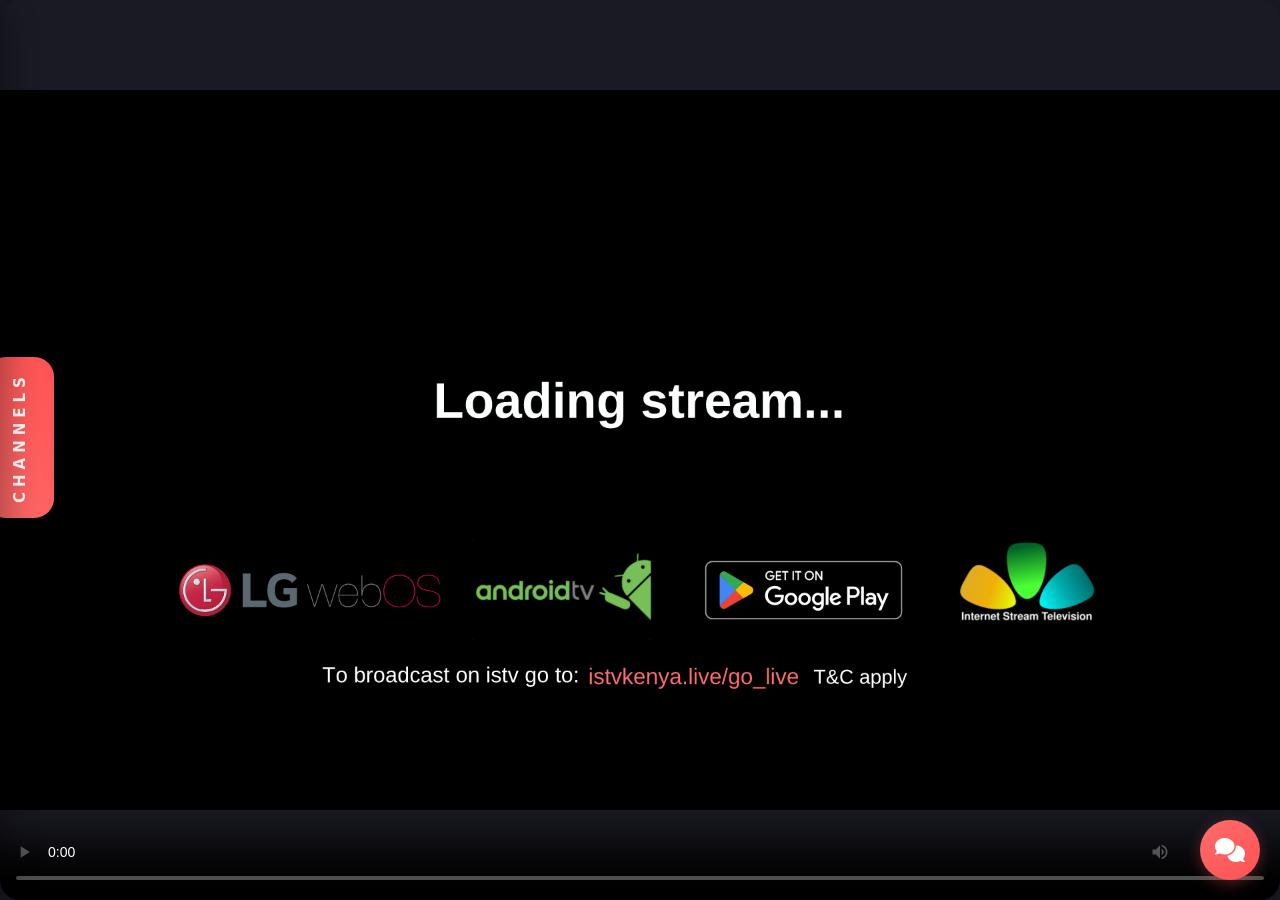
==== web/index.html @ 6d09beb4 "Update categories in index.html Removed several categories from the list and added 'Lifestyle'." ====
<!DOCTYPE html>
<html lang="en">
<head>
  <script src="https://cdn.jsdelivr.net/npm/hls.js@latest"></script>
  <meta charset="UTF-8" />
  <meta name="referrer" content="no-referrer">
  <meta name="robots" content="noindex">
  <link rel="canonical" href="https://kenyantv.live/index.html" />
  <link href="https://vjs.zencdn.net/8.0.4/video-js.css" rel="stylesheet">
  <meta name="description" content="Your all-in-one live TV stream. Enjoy the best selection of Kenyan channels, international networks, movies, music, and news. There is truly something for everyone.">
  <meta name="viewport" content="width=device-width, initial-scale=1.0" />
  <title>Kenyan TV Live Streaming</title>
  <link rel="stylesheet" href="https://cdnjs.cloudflare.com/ajax/libs/font-awesome/6.0.0/css/all.min.css" />
  <style>
    :root {
      --primary-bg: #1a1a24;
      --accent: #ff6b6b;
      --glass: rgba(255, 255, 255, 0.08);
      --gradient: linear-gradient(145deg, #ff6b6b 0%, #ff5252 100%);
    }
    * {
      box-sizing: border-box;
      margin: 0;
      padding: 0;
    }
    body {
      background: var(--primary-bg);
      color: white;
      font-family: 'Segoe UI', system-ui;
      height: 100vh;
      overflow: hidden;
    }
    .video-container {
      position: fixed;
      top: 0;
      left: 0;
      width: 100vw;
      height: 100vh;
      z-index: 1;
      border-radius: 20px;
      overflow: hidden;
      box-shadow: 0 10px 30px rgba(0, 0, 0, 0.3);
    }
    #player {
      width: 100%;
      height: 100%;
      border: none;
    }
    .channel-sidebar {
      position: fixed;
      left: -350px;
      top: 0;
      height: 100vh;
      width: 350px;
      background: rgba(31, 31, 42, 0.7);
      backdrop-filter: blur(20px);
      transition: left 0.3s cubic-bezier(0.4, 0, 0.2, 1);
      z-index: 3;
      padding: 0;
      overflow: hidden;
      border-radius: 0 30px 30px 0;
      box-shadow: 10px 0 30px rgba(0, 0, 0, 0.3);
      display: flex;
    }
    .sidebar-trigger {
      position: fixed;
      left: 1.6%;
      top: 50%;
      transform: translateY(50%) rotate(-90deg);
      transform-origin: left center;
      font-size: 15px;
      font-weight: bold;
      color: #ffffff;
      letter-spacing: 5px;
      text-transform: uppercase;
      white-space: nowrap;
      background: var(--gradient);
      border-radius: 0 15px 15px 0;
      padding: 25px 15px;
      border-radius: 20px;
      z-index: 2;
      transition: all 0.3s ease;
      border: none;
      cursor: pointer;
    }
    .sidebar-trigger:hover + .channel-sidebar,
    .channel-sidebar:hover {
      left: 0;
    }
    /* Left panel: categories + contact us stacked */
    .sidebar-left-panel {
      width: 120px;
      background: rgba(20, 20, 30, 0.9);
      display: flex;
      flex-direction: column;
      height: 100%;
      overflow-y: auto;
      border-right: 1px solid rgba(255, 255, 255, 0.1);
    }
    .categories-side {
      flex-shrink: 0;
      padding: 15px 0;
      border-bottom: 1px solid rgba(255, 255, 255, 0.1);
    }
    .categories-side h3 {
      padding: 0 15px 10px 15px;
      font-size: 14px;
      color: rgba(255, 255, 255, 0.7);
      border-bottom: 1px solid rgba(255, 255, 255, 0.1);
      margin-bottom: 10px;
    }
    /* Contact Us Section - directly below categories */
    .contact-us-section {
      flex-shrink: 0;
      padding: 15px 0 20px 0;
      background: rgba(20, 20, 30, 0.9);
    }
    .contact-us-section h3 {
      padding: 0 15px 10px 15px;
      font-size: 14px;
      color: rgba(255, 255, 255, 0.7);
      border-bottom: 1px solid rgba(255, 255, 255, 0.1);
      margin-bottom: 10px;
    }
    .contact-links {
      display: flex;
      flex-direction: column;
      gap: 10px;
      padding: 0 10px;
    }
    .contact-link {
      display: flex;
      flex-direction: column;
      align-items: center;
      justify-content: center;
      padding: 10px 8px;
      border-radius: 12px;
      background: rgba(255, 255, 255, 0.08);
      border: 1px solid rgba(255, 255, 255, 0.1);
      color: rgba(255, 255, 255, 0.9);
      text-decoration: none;
      font-size: 11px;
      transition: all 0.2s ease;
      cursor: pointer;
      text-align: center;
    }
    .contact-link i {
      font-size: 18px;
      margin-bottom: 6px;
      transition: transform 0.2s;
    }
    .contact-link .fab.fa-tiktok { color: #25F4EE; }
    .contact-link .fab.fa-facebook { color: #1877F2; }
    .contact-link .fas.fa-envelope { color: #ff6b6b; }
    .contact-link:hover {
      background: rgba(255, 107, 107, 0.2);
      color: white;
      border-color: var(--accent);
      transform: translateY(-2px);
    }
    .contact-link:hover i {
      transform: scale(1.1);
    }
    .category-item {
      padding: 12px 15px;
      cursor: pointer;
      transition: all 0.2s ease;
      font-size: 13px;
      color: rgba(255, 255, 255, 0.8);
      border-left: 3px solid transparent;
    }
    .category-item:hover {
      background: rgba(255, 255, 255, 0.1);
      color: white;
    }
    .category-item.active {
      background: rgba(255, 107, 107, 0.2);
      border-left: 3px solid var(--accent);
      color: white;
    }
    .category-item .category-name {
      display: block;
      white-space: nowrap;
      overflow: hidden;
      text-overflow: ellipsis;
    }
    .channels-side {
      flex: 1;
      padding: 15px;
      overflow-y: auto;
    }
    .channels-side h3 {
      font-size: 14px;
      color: rgba(255, 255, 255, 0.7);
      margin-bottom: 15px;
      padding-bottom: 10px;
      border-bottom: 1px solid rgba(255, 255, 255, 0.1);
    }
    .channel-card {
      display: flex;
      align-items: center;
      gap: 12px;
      padding: 12px;
      margin-bottom: 10px;
      border-radius: 12px;
      cursor: pointer;
      transition: all 0.3s cubic-bezier(0.4, 0, 0.2, 1);
      background: rgba(255, 255, 255, 0.1);
      backdrop-filter: blur(2px);
      border: 1px solid rgba(255, 255, 255, 0.05);
    }
    .channel-card:hover {
      transform: translateX(5px);
      background: rgba(255, 255, 255, 0.15);
    }
    .channel-card.active {
      border-left: 3px solid var(--accent);
      background: rgba(255, 107, 107, 0.15);
    }
    .channel-logo {
      width: 36px;
      height: 36px;
      border-radius: 8px;
      object-fit: cover;
      box-shadow: 0 2px 8px rgba(0, 0, 0, 0.2);
    }
    .channel-info {
      flex: 1;
      min-width: 0;
    }
    .channel-info h3 {
      font-size: 14px;
      margin-bottom: 2px;
      white-space: nowrap;
      overflow: hidden;
      text-overflow: ellipsis;
      border-bottom: none;
      padding: 0;
      color: white;
    }
    .channel-info p {
      font-size: 11px;
      color: rgba(255, 255, 255, 0.6);
      white-space: nowrap;
      overflow: hidden;
      text-overflow: ellipsis;
    }
    .channel-header {
      display: flex;
      align-items: center;
      justify-content: space-between;
      gap: 5px;
    }
    #donationBanner {
      position: fixed;
      bottom: -150px;
      left: 50%;
      transform: translateX(-50%);
      z-index: 1000;
      transition: all 0.5s ease-in-out;
      max-width: 600px;
      width: 90%;
      cursor: pointer;
      visibility: hidden;
      padding: 0;
    }
    #donationBanner.active {
      bottom: 20px;
      visibility: visible;
    }
    #donationBanner img {
      width: 100%;
      height: auto;
      border-radius: 10px;
      box-shadow: 0 5px 15px rgba(0, 0, 0, 0.3);
      display: block;
    }
    @media (max-width: 767px) {
      #donationBanner { width: 85%; max-width: 400px; }
      #donationBanner img { max-height: 120px; }
      #closeBannerBtn { top: 5px; right: 5px; width: 20px; height: 20px; font-size: 12px; }
    }
    @media (min-width: 768px) and (max-width: 1023px) {
      #Banner { width: 75%; max-width: 500px; }
      #Banner img { max-height: 150px; }
    }
    @media (min-width: 1024px) {
      #Banner { width: 40%; max-width: 800px; }
      #Banner img { max-height: 180px; }
      #closeBannerBtn { top: 15px; right: 15px; width: 30px; height: 30px; font-size: 16px; }
    }
    #closeBannerBtn {
      position: absolute;
      top: 10px;
      right: 10px;
      background: rgba(0, 0, 0, 0.7);
      color: white;
      border: none;
      border-radius: 50%;
      width: 25px;
      height: 25px;
      cursor: pointer;
      display: flex;
      align-items: center;
      justify-content: center;
      font-size: 14px;
      z-index: 1001;
    }
    .info-icon {
      margin-left: auto;
      color: yellow;
      text-decoration: none;
    }
    .info-icon i { font-size: 1.2rem; }
    .info-icon:hover { color: #ff9900; }
    #chatButton {
      position: fixed;
      bottom: 20px;
      right: 20px;
      width: 60px;
      height: 60px;
      background: var(--gradient);
      border-radius: 50%;
      border: none;
      color: white;
      font-size: 24px;
      cursor: pointer;
      z-index: 1000;
      box-shadow: 0 4px 15px rgba(255, 107, 107, 0.3);
      display: flex;
      justify-content: center;
      align-items: center;
      transition: all 0.3s ease;
    }
    #chatButton:hover { transform: scale(1.1); }
    #chatIcon { display: block; }
    #closeChatIcon { display: none; }
    #chatContainer {
      position: fixed;
      bottom: 90px;
      right: 20px;
      width: 350px;
      height: 450px;
      background: transparent;
      border-radius: 15px;
      overflow: hidden;
      z-index: 1000;
      display: none;
      box-shadow: 0 5px 25px rgba(0, 0, 0, 0.5);
      opacity: 0.8;
      transition: opacity 0.3s, transform 0.3s;
      transform: translateY(20px);
    }
    #chatContainer.active { display: block; transform: translateY(0); }
    .iframe-wrapper {
      position: relative;
      width: 100%;
      height: 100%;
      overflow: hidden;
      border-radius: 15px;
    }
    .chat-controls-floating {
      position: absolute;
      top: 10px;
      right: 10px;
      z-index: 1001;
      display: flex;
      gap: 5px;
      opacity: 0.3;
      transition: opacity 0.3s ease;
    }
    .chat-controls-floating:hover { opacity: 1; }
    .chat-controls-floating button {
      background: rgba(0, 0, 0, 0.7);
      border: none;
      color: white;
      width: 30px;
      height: 30px;
      border-radius: 50%;
      cursor: pointer;
      display: flex;
      align-items: center;
      justify-content: center;
    }
    #chatIframe {
      width: 133.33%;
      height: 133.33%;
      transform: scale(0.75);
      transform-origin: top left;
      border: none;
      background: transparent;
      opacity: 0;
      transition: opacity 0.3s ease;
    }
    #chatIframe.loaded { opacity: 1; }
    #chatLoading {
      position: absolute;
      top: 50%;
      left: 50%;
      transform: translate(-50%, -50%);
      display: flex;
      flex-direction: column;
      align-items: center;
      justify-content: center;
      gap: 10px;
      z-index: 10;
    }
    #chatLoading.hidden { display: none; }
    .loading-spinner {
      width: 40px;
      height: 40px;
      border: 4px solid rgba(255, 255, 255, 0.3);
      border-radius: 50%;
      border-top-color: var(--accent);
      animation: spin 1s linear infinite;
    }
    @keyframes spin { 0% { transform: rotate(0deg); } 100% { transform: rotate(360deg); } }
    #loading {
      position: fixed;
      top: 50%;
      left: 50%;
      transform: translate(-50%, -50%);
      color: white;
      font-size: 1.5rem;
      z-index: 9999;
      background: var(--glass);
      padding: 20px 40px;
      border-radius: 30px;
      backdrop-filter: blur(10px);
      display: flex;
      align-items: center;
      gap: 10px;
    }
    @media (max-width: 768px) {
      #chatContainer { width: 300px; height: 400px; right: 10px; bottom: 80px; }
      #chatButton { right: 10px; bottom: 10px; width: 50px; height: 50px; }
    }
    #my-video { width: 100%; height: 100%; display: block; }
    .external-iframe {
      position: absolute;
      top: 0;
      left: 0;
      width: 100%;
      height: 100%;
      border: 0;
      background: transparent;
      z-index: 1;
    }
    .blue-screen {
      position: absolute;
      top: 0;
      left: 0;
      width: 100%;
      height: 100%;
      background: #0000FF;
      display: none;
      z-index: 100;
    }
    .bouncing-text {
      position: absolute;
      color: white;
      font-size: 16px;
      font-weight: bold;
      text-shadow: 1px 1px 2px rgba(0, 0, 0, 0.5);
      text-align: center;
      user-select: none;
    }
    .channel-display {
      position: absolute;
      top: 20px;
      right: 20px;
      color: #FF0000;
      font-size: 28px;
      font-weight: bold;
      z-index: 101;
      display: none;
    }
    .sidebar-close-btn {
      position: absolute;
      top: 10px;
      right: 10px;
      background: rgba(255, 107, 107, 0.8);
      color: white;
      border: none;
      width: 30px;
      height: 30px;
      border-radius: 50%;
      cursor: pointer;
      display: flex;
      align-items: center;
      justify-content: center;
      font-size: 18px;
      z-index: 4;
      transition: all 0.3s ease;
      opacity: 0.7;
    }
    .sidebar-close-btn:hover {
      background: rgba(255, 107, 107, 1);
      opacity: 1;
      transform: scale(1.1);
    }
    .sidebar-left-panel {
      padding-top: 40px;
    }
    .channel-sidebar.closed { left: -350px !important; }
  </style>
</head>
<body>
 <h1 style="position: absolute; left: -9999px; top: -9999px;">Kenya Live TV: Watch live TV channels online</h1>
  <div id="loading" style="display: none;">
    <div class="spinner"></div>
    <span>Initializing Player...</span>
  </div>

  <button id="chatButton" title="Show Live Chat">
    <i id="chatIcon" class="fas fa-comments"></i>
    <i id="closeChatIcon" class="fas fa-times"></i>
  </button>
  
  <div id="chatContainer">
    <div class="iframe-wrapper">
      <div class="chat-controls-floating">
        <button id="opacityUp" title="Increase Transparency">+</button>
        <button id="opacityDown" title="Decrease Transparency">-</button>
        <button id="closeChat" title="Close Chat">×</button>
      </div>
      <div id="chatLoading">
        <div class="loading-spinner"></div>
        <p>Connecting to chat...</p>
      </div>
      <iframe id="chatIframe" allowtransparency="true" sandbox="allow-same-origin allow-scripts allow-popups allow-forms" referrerpolicy="no-referrer-when-downgrade"></iframe>
    </div>
  </div>

  <div class="sidebar-trigger">CHANNELS</div>
  <aside class="channel-sidebar" id="channelList">
    <button class="sidebar-close-btn" id="closeSidebar" title="Close Sidebar">
      <i class="fas fa-times"></i>
    </button>

    <!-- Left panel: categories + contact us stacked (categories first, contact us directly after) -->
   
    <div class="sidebar-left-panel" id="sidebarLeftPanel">
      <div class="categories-side" id="categoriesSide">
         <div class="sidebar-logo">
          <img src="istvlogo.png" alt="ISTV Logo">
        </div>
        <h3>CATEGORIES</h3>

        <!-- Categories populated via JS -->

      </div>
      <div class="contact-us-section" id="contactUsSection">
        <h3>CONTACT US</h3>
        <div class="contact-links">
          <a href="mailto:info@songatechnologies.co.ke" class="contact-link" target="_blank" rel="noopener noreferrer">
            <i class="fas fa-envelope"></i>
            <span>Email Us</span>
          </a>
          <a href="https://www.tiktok.com/@istv_ke" class="contact-link" target="_blank" rel="noopener noreferrer">
            <i class="fab fa-tiktok"></i>
            <span>TikTok</span>
          </a>
          <a href="https://wa.me/+254757090266" class="contact-link" target="_blank" rel="noopener noreferrer">
            <i class="fab fa-whatsapp"></i>
            <span>Whatsapp</span>
          </a>
          <h3>Terms and conditions apply</h3>
        </div>
      </div>
    </div>
    <div class="channels-side" id="channelsSide">
      <h3>ALL CHANNELS</h3>
    </div>
  </aside>

  <div id="donationBanner" onclick="donateNow()">
    <img src="https://istvkenya.live/web/images/rate_us.gif" alt="Rate us">
    <button id="closeBannerBtn">&times;</button>
  </div>

  <div id="player" class="video-container">
    <video id="my-video" poster="poster.png" class="video-js" controls preload="auto" data-setup='{}'>
      <p class="vjs-no-js">Please enable JavaScript to watch this video.</p>
    </video>
    <div class="blue-screen" id="blue-screen">
      <div class="bouncing-text" id="bouncing-text">No signal unsupported<br>or broken broadcast link</div>
    </div>
    <div class="channel-display" id="channel-display"></div>
  </div>

  <script src="https://vjs.zencdn.net/8.0.4/video.min.js"></script>
  <script src="https://cdn.jsdelivr.net/npm/@videojs/http-streaming@3.0.2/dist/videojs-http-streaming.min.js"></script>
  <script src="smart-tv/js/channels.js"></script>
  <script>
    // Channel Configuration - Updated with categories


    let hls = null; // HLS.js instance
    let currentChannel = null; // Track current channel
    let bannerVisible = false;
    let bannerTimer = null;
    let currentCategory = "All Channels"; // Track current category


      //the following functions are used to manage video.js player
      //channel blue screen
      // Initialize Video.js player
    const player = videojs('my-video');
    const blueScreen = document.getElementById('blue-screen');
    const bouncingText = document.getElementById('bouncing-text');
    const channelDisplay = document.getElementById('channel-display');
    

    // Bouncing text animation variables
    let animationId = null;
    let posX = 100;
    let posY = 100;
    let velX = 1.2;  // Slower velocity
    let velY = 1.0;  // Slower velocity
    let textWidth = 0;
    let textHeight = 0;



    // Function to generate YouTube embed URL from channel ID
    function getYouTubeEmbedUrl(channelId) {
      return `https://www.youtube.com/embed/live_stream?channel=${channelId}&autoplay=1&rel=0&showinfo=0&enablejsapi=0&controls=0&disablekb=1&modestbranding=1`;
    }
    
    // Function to get YouTube live chat URL from video ID
    function getYouTubeChatUrl(videoId) {
      return `https://www.youtube.com/live_chat?v=${videoId}&embed_domain=kenyantv.live`;
    }

    // Get all unique categories from channels
   // Get all unique categories from channels with custom sorting
  function getCategories() {
    const categories = new Set();
    channels.forEach(channel => {
      categories.add(channel.category);
    });
    
    // Define the desired order
    const categoryOrder = [
      "All Channels",  // This will be added separately
      "National",
      "Local",
      "News",
      "Sports",
      "Movies",
      "Music",
      "Kids",
      "Entertainment",
      "Nature"
      "Lifestyle",


    ];
    
    // Get array from set
    const categoriesArray = Array.from(categories);
    
    // Sort categories according to defined order
    categoriesArray.sort((a, b) => {
      const indexA = categoryOrder.indexOf(a);
      const indexB = categoryOrder.indexOf(b);
      
      // If both are in the order list, sort by their position
      if (indexA !== -1 && indexB !== -1) {
        return indexA - indexB;
      }
      
      // If only A is in the order list, it comes first
      if (indexA !== -1) return -1;
      
      // If only B is in the order list, it comes first
      if (indexB !== -1) return 1;
      
      // If neither is in the order list, sort alphabetically
      return a.localeCompare(b);
    });
    
    return categoriesArray;
  }

    // Initialize categories and channels
    // Initialize categories and channels
  function initChannels() {
    const categoriesSide = document.getElementById("categoriesSide");
    const channelsSide = document.getElementById("channelsSide");
    
    // Clear existing content
    categoriesSide.innerHTML = '<h3>CATEGORIES</h3>';
    channelsSide.innerHTML = '<h3>ALL CHANNELS</h3>';
    
    // Get all categories (already sorted in getCategories function)
    const categories = getCategories();
    
    // Add "All Channels" category first
    const allCategoryItem = document.createElement('div');
    allCategoryItem.className = 'category-item active';
    allCategoryItem.innerHTML = '<span class="category-name">All Channels</span>';
    allCategoryItem.dataset.category = "All Channels";
    categoriesSide.appendChild(allCategoryItem);
    
    // Add other categories in the sorted order
    categories.forEach(category => {
      // Skip if it's "All Channels" since we already added it
      if (category === "All Channels") return;
      
      const categoryItem = document.createElement('div');
      categoryItem.className = 'category-item';
      categoryItem.innerHTML = `<span class="category-name">${category}</span>`;
      categoryItem.dataset.category = category;
      categoriesSide.appendChild(categoryItem);
    });
    
    // Initialize with all channels
    renderChannelsByCategory("All Channels");
    
    // Add click event listeners to categories
    document.querySelectorAll('.category-item').forEach(item => {
      item.addEventListener('click', function() {
        // Remove active class from all categories
        document.querySelectorAll('.category-item').forEach(c => {
          c.classList.remove('active');
        });
        
        // Add active class to clicked category
        this.classList.add('active');
        
        // Update current category
        currentCategory = this.dataset.category;
        
        // Update channels side header
        const channelsSideHeader = document.querySelector('#channelsSide h3');
        channelsSideHeader.textContent = currentCategory.toUpperCase();
        
        // Render channels for selected category
        renderChannelsByCategory(currentCategory);
      });
    });
  }

    // Render channels based on selected category
    function renderChannelsByCategory(category) {
      const channelsSide = document.getElementById("channelsSide");
      const channelsContainer = channelsSide.querySelector('.channels-container');
      
      // Remove existing channels container if it exists
      if (channelsContainer) {
        channelsContainer.remove();
      }
      
      // Create new channels container
      const newChannelsContainer = document.createElement('div');
      newChannelsContainer.className = 'channels-container';
      
      // Filter channels based on category
      let filteredChannels = channels;
      if (category !== "All Channels") {
        filteredChannels = channels.filter(channel => channel.category === category);
      }
      
      // Create channel cards
      filteredChannels.forEach((channel) => {
        const infoIcon = channel.infoPage !== "N/A" ? `<a href="${channel.infoPage}" target="_blank" class="info-icon"><i class="fas fa-info-circle"></i></a>` : '';
        const channelHTML = `
          <div class="channel-card" data-channel-id="${channel.name}">
            <img src="${channel.logo}" class="channel-logo">
            <div class="channel-info">
              <div class="channel-header">
                <h3>${channel.name}</h3>
                ${infoIcon}
              </div>
              <p>${channel.category}</p>
            </div>
          </div>
        `;
        newChannelsContainer.innerHTML += channelHTML;
      });
      
      // Append channels container to channels side
      channelsSide.appendChild(newChannelsContainer);
      
      // Add click event listeners to channel cards
      newChannelsContainer.querySelectorAll(".channel-card").forEach((card) => {
        card.addEventListener("click", async function () {
          document.querySelectorAll(".channel-card").forEach((c) =>
            c.classList.remove("active")
          );
          this.classList.add("active");

          const channelName = this.dataset.channelId;
          const channelData = channels.find((c) => c.name === channelName);
          currentChannel = channelData; // Update current channel
          
          // Show/hide chat button based on channel type
          //showBanner();
          if (channelData.type === "youtube" && channelData.videoId) {
            document.getElementById('chatButton').style.display = 'flex';
          } else {
            document.getElementById('chatButton').style.display = 'none';
            document.getElementById('chatContainer').classList.remove('active');
            resetChatButton();
          }
          
          if (channelData.type === "youtube") {
            const channelId = channelData.channelUrl;
            if (channelId) {
              loadYouTubeLive(channelId);
            } else {
              console.error("Invalid YouTube Channel ID");
            }
          } else if (channelData.type === "stream") {
            loadStream(channelData.streamUrl);
          } else if (channelData.type === "m3u8") {
            playStream(channelData.streamUrl, channelData.name);
          }

          updateChannelInfo(channelData);
          //handleChannelChange();
        });
      });
    }

    // Helper to stop any external iframe playback
    function stopIframePlayback() {
      const playerContainer = document.getElementById('player');
      if (!playerContainer) return;
      const iframe = playerContainer.querySelector('.external-iframe');
      if (iframe) {
        try {
          // Clearing src stops playback for cross-origin embeds
          iframe.src = 'about:blank';
        } catch (e) {
          console.warn('Failed to clear iframe src', e);
        }
        iframe.style.display = 'none';
      }
    }

    // Function to load YouTube live stream by channel ID
    function loadYouTubeLive(channelId) {
      const embedUrl = getYouTubeEmbedUrl(channelId);
      const playerContainer = document.getElementById("player");
      const videoEl = document.getElementById('my-video');

      // Stop any HLS instance and video playback
      hideBlueScreen();
      if (hls) {
        try { hls.destroy(); } catch (e) { console.warn('Error destroying Hls instance', e); }
        hls = null;
      }
      try { player.pause(); } catch (e) { /* ignore */ }
      try { if (player.currentTime) player.currentTime(0); } catch (e) {}

      // Hide the Video.js element
      if (videoEl) videoEl.style.display = 'none';

      // Stop any existing iframe playback before reusing
      stopIframePlayback();

      // Reuse or create a persistent iframe so we don't remove the video element
      let iframe = playerContainer.querySelector('.external-iframe');
      if (!iframe) {
        iframe = document.createElement('iframe');
        iframe.className = 'external-iframe';
        iframe.width = '100%';
        iframe.height = '100%';
        iframe.frameBorder = '0';
        iframe.allow = 'autoplay; encrypted-media';
        iframe.referrerPolicy = 'strict-origin-when-cross-origin';
        iframe.allowFullscreen = true;
        iframe.style.width = '100%';
        iframe.style.height = '100%';
        iframe.style.border = '0';
        playerContainer.appendChild(iframe);
      }
      iframe.src = embedUrl;
      iframe.style.display = 'block';
    }

    // Load HLS Stream
    function loadHLS(url) {
      // Use the existing Video.js player element instead of creating a new <video>
      const playerContainer = document.getElementById("player");
      const loading = document.getElementById("loading");
      const videoEl = document.getElementById('my-video');

      if (!playerContainer || !loading || !videoEl) {
        console.error("Critical elements missing!");
        return;
      }

      // Hide any external iframe
      const iframe = playerContainer.querySelector('.external-iframe');
      if (iframe) {
        try { iframe.src = 'about:blank'; } catch (e) { console.warn('Failed clearing iframe src', e); }
        iframe.style.display = 'none';
      }

      // Show video element
      videoEl.style.display = 'block';

      // Use Video.js to load HLS source (VHS) - fallback to Hls.js if necessary
      try {
        player.src({ src: url, type: 'application/x-mpegURL' });
        loading.style.display = 'none';
        player.play().catch(err => console.warn('Autoplay/play failed:', err));
      } catch (e) {
        // As a fallback, attempt Hls.js on the element
        if (hls) { try { hls.destroy(); } catch (err) {} hls = null; }
        if (Hls.isSupported()) {
          hls = new Hls({ debug: true, enableWorker: true });
          hls.loadSource(url);
          hls.attachMedia(videoEl);
          hls.on(Hls.Events.MANIFEST_PARSED, function() {
            loading.style.display = 'none';
            videoEl.play().catch(err => console.warn('Fallback play failed:', err));
          });
        } else if (videoEl.canPlayType('application/vnd.apple.mpegurl')) {
          videoEl.src = url;
          videoEl.addEventListener('loadedmetadata', function() {
            loading.style.display = 'none';
            videoEl.play();
          });
        }
      }
    }

    // Update Channel Info in bottom panel
    function updateChannelInfo(data) {
      // Implementation remains the same
    }

    // Load Generic Stream
    function loadStream(url) {
      hideBlueScreen();
      const playerContainer = document.getElementById("player");
      const videoEl = document.getElementById('my-video');

      // Hide the Video.js element and stop playback
      if (videoEl) {
        try { player.pause(); } catch (e) {}
        try { if (player.currentTime) player.currentTime(0); } catch (e) {}
        videoEl.style.display = 'none';
      }

      // Destroy any Hls instance to stop background buffering/playback
      if (hls) { try { hls.destroy(); } catch (e) { console.warn('Error destroying hls', e); } hls = null; }

      // Reuse or create persistent iframe
      let iframe = playerContainer.querySelector('.external-iframe');
      if (!iframe) {
        iframe = document.createElement('iframe');
        iframe.className = 'external-iframe';
        iframe.width = '100%';
        iframe.height = '100%';
        iframe.frameBorder = '0';
        iframe.allow = 'autoplay; encrypted-media';
        iframe.referrerPolicy = 'strict-origin-when-cross-origin';
        iframe.style.width = '100%';
        iframe.style.height = '100%';
        iframe.style.border = '0';
        playerContainer.appendChild(iframe);
      }
      iframe.src = url;
      iframe.style.display = 'block';
    }



//video.js handler functions
    // Function to update text dimensions
    function updateTextDimensions() {
        textWidth = bouncingText.offsetWidth;
        textHeight = bouncingText.offsetHeight;
    }
    
    // Function to animate bouncing text
    function animateBouncingText() {
        // Get container dimensions
        const container = blueScreen;
        const containerWidth = container.clientWidth;
        const containerHeight = container.clientHeight;
        
        // Update position
        posX += velX;
        posY += velY;
        
        // Check for horizontal collisions
        if (posX <= 0) {
            posX = 0;
            velX = Math.abs(velX) * (0.9 + Math.random() * 0.1);
        } else if (posX + textWidth >= containerWidth) {
            posX = containerWidth - textWidth;
            velX = -Math.abs(velX) * (0.9 + Math.random() * 0.1);
        }
        
        // Check for vertical collisions
        if (posY <= 0) {
            posY = 0;
            velY = Math.abs(velY) * (0.9 + Math.random() * 0.1);
        } else if (posY + textHeight >= containerHeight) {
            posY = containerHeight - textHeight;
            velY = -Math.abs(velY) * (0.9 + Math.random() * 0.1);
        }
        
        // Apply new position
        bouncingText.style.left = posX + 'px';
        bouncingText.style.top = posY + 'px';
        
        // Continue animation
        if (blueScreen.style.display === 'block') {
            animationId = requestAnimationFrame(animateBouncingText);
        }
    }
    
    // Function to start bouncing animation
    function startBouncingAnimation() {
        // Stop any existing animation
        if (animationId) {
            cancelAnimationFrame(animationId);
        }
        
        // Update text dimensions
        updateTextDimensions();
        
        // Randomize starting position and velocity
        const container = blueScreen;
        posX = Math.random() * (container.clientWidth - textWidth);
        posY = Math.random() * (container.clientHeight - textHeight);
        velX = (Math.random() > 0.5 ? 1 : -1) * (0.8 + Math.random() * 0.8);
        velY = (Math.random() > 0.5 ? 1 : -1) * (0.8 + Math.random() * 0.8);
        
        // Start animation
        animationId = requestAnimationFrame(animateBouncingText);
    }
    
    // Function to stop bouncing animation
    function stopBouncingAnimation() {
        if (animationId) {
            cancelAnimationFrame(animationId);
            animationId = null;
        }
    }
    
    // Function to show blue screen with bouncing text
    function showBlueScreen() {
        console.log('Showing blue screen - Unsupported format or broken stream');

        blueScreen.style.display = 'block';
        channelDisplay.style.display = 'none';
        startBouncingAnimation();
    }
    
    // Function to hide blue screen
    function hideBlueScreen() {
        blueScreen.style.display = 'none';
        stopBouncingAnimation();
    }
    
    // Function to load and play a stream
    function playStream(url, channelName) {
        // Hide blue screen
        hideBlueScreen();
        
        // Show channel name briefly
        if (channelName) {
            channelDisplay.textContent = channelName;
            channelDisplay.style.display = 'block';
            
            // Hide after 3 seconds
            setTimeout(() => {
                channelDisplay.style.display = 'none';
            }, 5000);
        }
        
        // Remove/hide any external iframe and show the Video.js element
        const playerContainer = document.getElementById('player');
          const iframe = playerContainer ? playerContainer.querySelector('.external-iframe') : null;
          if (iframe) {
            try { iframe.src = 'about:blank'; } catch (e) { console.warn('Failed clearing iframe src', e); }
            iframe.style.display = 'none';
          }

        const videoEl = document.getElementById('my-video');
        if (videoEl) videoEl.style.display = 'block';

        // Set the stream source on the Video.js player
        player.src({ src: url, type: 'application/x-mpegURL' });

        // Try to play
        player.play().catch(error => {
          console.log('Initial play failed, but waiting for actual error detection:', error);
        });
    }
    
    // Set up error handling - ONLY for error code 4
    player.on('error', function() {
        const error = player.error();
        
        // Log all errors for debugging
        if (error) {
            console.log('Player error detected:', {
                code: error.code,
                message: error.message,
                type: 'MEDIA_ERR_' + 
                    (error.code === 1 ? 'ABORTED' :
                        error.code === 2 ? 'NETWORK' :
                        error.code === 3 ? 'DECODE' :
                        error.code === 4 ? 'SRC_NOT_SUPPORTED' : 'UNKNOWN')
            });
        }
        
        // ONLY show blue screen for error code 4
        if (error && error.code === 4) {
            console.log('ERROR CODE 4 DETECTED: MEDIA_ERR_SRC_NOT_SUPPORTED');
            console.log('Message:', error.message);

            showBlueScreen();
        } else {
            // For all other errors, just log but don't show blue screen
            if (error) {
                console.log('Non-critical error ignored (not code 4):', error.code);
            }
            hideBlueScreen(); // Make sure blue screen is hidden
        }
    });
    
    // Set up playing event to hide blue screen
    player.on('playing', function() {
        console.log('Stream playing successfully');
        hideBlueScreen();
    });
    
    // Set up loadeddata event to confirm stream is supported
    player.on('loadeddata', function() {
        console.log('Stream data loaded - format is supported');
        hideBlueScreen();
    });
    
    // Set up waiting event (buffering) - don't show blue screen
    player.on('waiting', function() {
        console.log('Player buffering...');
        hideBlueScreen(); // Keep blue screen hidden during buffering
    });
    
    // Set up ended event - don't show blue screen
    player.on('ended', function() {
        console.log('Stream ended normally');
        hideBlueScreen();
    });
    
    
    // Handle window resize
    window.addEventListener('resize', function() {
        if (blueScreen.style.display === 'block') {
            updateTextDimensions();
            
            const containerWidth = blueScreen.clientWidth;
            const containerHeight = blueScreen.clientHeight;
            
            if (posX + textWidth > containerWidth) {
                posX = containerWidth - textWidth;
            }
            
            if (posY + textHeight > containerHeight) {
                posY = containerHeight - textHeight;
            }
            
            bouncingText.style.left = posX + 'px';
            bouncingText.style.top = posY + 'px';
        }
    });
    
    // Initialize text dimensions
    updateTextDimensions();













    // Toggle chat button icon
   function toggleChatIcon(isOpen) {
      if (isOpen) {
        document.getElementById('chatIcon').style.display = 'none';
        document.getElementById('closeChatIcon').style.display = 'block';
      } else {
        document.getElementById('chatIcon').style.display = 'block';
        document.getElementById('closeChatIcon').style.display = 'none';
      }
    }
    
    // Reset chat button to default state
    function resetChatButton() {
      toggleChatIcon(false);
    }

    // Floating Chat Functionality - Optimized
   document.getElementById('chatButton').addEventListener('click', function() {
        const chatContainer = document.getElementById('chatContainer');
        const isOpening = !chatContainer.classList.contains('active');
        
        if (isOpening && currentChannel && currentChannel.videoId) {
          // Show loading state
          document.getElementById('chatLoading').classList.remove('hidden');
          document.getElementById('chatIframe').classList.remove('loaded');
          
          // Set the chat URL
          document.getElementById('chatIframe').src = getYouTubeChatUrl(currentChannel.videoId);
          
          // Show chat container
          chatContainer.classList.add('active');
          toggleChatIcon(true);
          
          // Listen for iframe load event
          document.getElementById('chatIframe').onload = function() {
            // Hide loading indicator and show chat
            document.getElementById('chatLoading').classList.add('hidden');
            this.classList.add('loaded');
          };
        } else {
          // Close chat
          chatContainer.classList.remove('active');
          toggleChatIcon(false);
        }
      });
      
      document.getElementById('closeChat').addEventListener('click', function() {
        document.getElementById('chatContainer').classList.remove('active');
        resetChatButton();
      });
    
    // Chat transparency controls
    document.getElementById('opacityUp').addEventListener('click', function() {
      const chatContainer = document.getElementById('chatContainer');
      let opacity = parseFloat(chatContainer.style.opacity) || 0.8;
      opacity = Math.min(1, opacity + 0.1);
      chatContainer.style.opacity = opacity;
    });
    
    document.getElementById('opacityDown').addEventListener('click', function() {
      const chatContainer = document.getElementById('chatContainer');
      let opacity = parseFloat(chatContainer.style.opacity) || 0.8;
      opacity = Math.max(0.2, opacity - 0.1);
      chatContainer.style.opacity = opacity;
    });
    
    // Close chat when clicking outside
    document.addEventListener('click', function(event) {
      const chatContainer = document.getElementById('chatContainer');
      const chatButton = document.getElementById('chatButton');
      
      if (chatContainer.classList.contains('active') && 
          !chatContainer.contains(event.target) && 
          event.target !== chatButton) {
        chatContainer.classList.remove('active');
        resetChatButton();
      }
    });



    //close panel event listeners
    // Sidebar close button functionality
    document.getElementById('closeSidebar').addEventListener('click', function(e) {
        e.stopPropagation(); // Prevent triggering sidebar hover
        const sidebar = document.querySelector('.channel-sidebar');
        sidebar.classList.add('closed');
    });

    // Make sure sidebar opens when trigger is hovered (even after being closed)
    document.querySelector('.sidebar-trigger').addEventListener('mouseenter', function() {
        const sidebar = document.querySelector('.channel-sidebar');
        sidebar.classList.remove('closed');
    });

    // Also open sidebar when clicking on the trigger (for mobile/touch devices)
    document.querySelector('.sidebar-trigger').addEventListener('click', function() {
        const sidebar = document.querySelector('.channel-sidebar');
        sidebar.classList.remove('closed');
    });

    // Close sidebar when clicking outside of it (on the main video area)
    document.getElementById('player').addEventListener('click', function() {
        const sidebar = document.querySelector('.channel-sidebar');
        if (!sidebar.classList.contains('closed')) {
            sidebar.classList.add('closed');
        }
    });

    // Don't close sidebar when clicking inside it
    document.querySelector('.channel-sidebar').addEventListener('click', function(e) {
        e.stopPropagation();
    });







    // Donation Banner Functions
    function showBanner() {
      if(bannerVisible) return;
      
      const banner = document.getElementById('donationBanner');
      banner.classList.add('active');
      bannerVisible = true;
      
      setTimeout(() => {
        closeBanner(); // Hide after 10 seconds
      }, 15000);
    }

    function closeBanner() {
      const banner = document.getElementById('donationBanner');
      banner.classList.remove('active');
      bannerVisible = false;
    }

    function startBannerTimer() {
      bannerTimer = setTimeout(() => {
        showBanner();
        startBannerTimer(); // Restart timer after showing
      }, 600000); // 10 minutes
    }

    function resetBannerTimer() {
      clearTimeout(bannerTimer);
      startBannerTimer();
    }

    // Call this when channel changes
    function handleChannelChange() {
      if(!bannerVisible) {
        showBanner();
      }
      resetBannerTimer();
    }

    // Update your channel card event listeners
    document.querySelectorAll('.channel-card').forEach((card) => {
      card.addEventListener('click', handleChannelChange);
    });

    // Initialize timer when page loads
    document.addEventListener('DOMContentLoaded', () => {
      startBannerTimer();
    });

    function donateNow() {
      //window.open('https://play.google.com/store/apps/details?id=com.mykenyantv', '_blank');
      window.open('https://play.google.com/store/apps/details?id=com.kenyantv.live&hl=en', '_blank');
    }
  
    // Close banner when clicking the close button
    document.getElementById('closeBannerBtn').addEventListener('click', (e) => {
      e.stopPropagation(); // Prevent triggering donateNow() when closing
      closeBanner();
    });

    // Redirect to donation page when clicking the banner
    document.getElementById('donationBanner').addEventListener('click', donateNow);

    // Start the initial banner timer
    document.addEventListener('DOMContentLoaded', () => {
      startBannerTimer();
    });

    // Update initial load logic
    document.addEventListener("DOMContentLoaded", async function () {
      initChannels();
      const firstChannel = channels[0];
      currentChannel = firstChannel; // Set current channel
      
      // Show chat button if first channel supports it
      if (firstChannel.type === "youtube" && firstChannel.videoId) {
        document.getElementById('chatButton').style.display = 'flex';
      }
      
      if (firstChannel.type === "youtube") {
        const channelId = firstChannel.channelUrl;
        if (channelId) loadYouTubeLive(channelId);
      } else if (firstChannel.type === "m3u8") {
        playStream(firstChannel.streamUrl, firstChannel.name);
      } else if (firstChannel.type === "stream") {
        loadStream(firstChannel.streamUrl);
      }
      
      updateChannelInfo(firstChannel);
      
      // Activate first channel card
      setTimeout(() => {
        const firstChannelCard = document.querySelector('.channel-card');
        if (firstChannelCard) {
          firstChannelCard.classList.add('active');
        }
      }, 100);
      
      document.getElementById('videojsContainer').style.display = 'none';
    });
  </script>
</body>
</html>
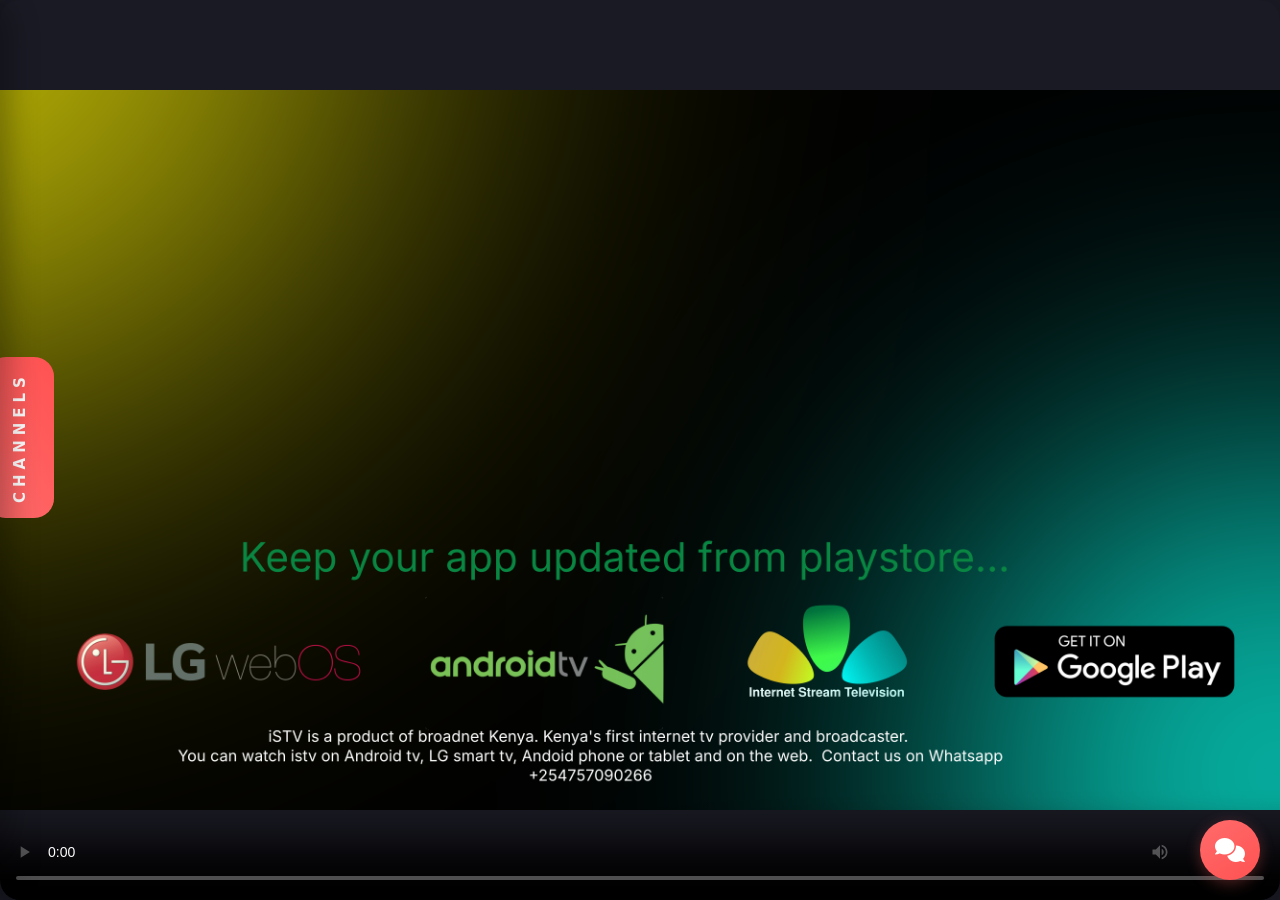
==== commit 6e2572fd: "Update donation link and banner image" ====
--- a/web/index.html
+++ b/web/index.html
@@ -575,7 +575,7 @@
   </aside>
 
   <div id="donationBanner" onclick="donateNow()">
-    <img src="https://istvkenya.live/web/images/rate_us.gif" alt="Rate us">
+    <img src="https://istvkenya.live/web/images/ATV_banner.png" alt="Rate us">
     <button id="closeBannerBtn">&times;</button>
   </div>
 
@@ -648,14 +648,13 @@
       "Local",
       "News",
       "Sports",
+      "Motorsport",
       "Movies",
       "Music",
       "Kids",
       "Entertainment",
-      "Nature"
+      "Nature",
       "Lifestyle",
-
-
     ];
     
     // Get array from set
@@ -797,7 +796,7 @@
           currentChannel = channelData; // Update current channel
           
           // Show/hide chat button based on channel type
-          //showBanner();
+          showBanner();
           if (channelData.type === "youtube" && channelData.videoId) {
             document.getElementById('chatButton').style.display = 'flex';
           } else {
@@ -969,9 +968,6 @@
       iframe.src = url;
       iframe.style.display = 'block';
     }
-
-
-
 //video.js handler functions
     // Function to update text dimensions
     function updateTextDimensions() {
@@ -1362,7 +1358,7 @@
 
     function donateNow() {
       //window.open('https://play.google.com/store/apps/details?id=com.mykenyantv', '_blank');
-      window.open('https://play.google.com/store/apps/details?id=com.kenyantv.live&hl=en', '_blank');
+      window.open('https://wa.link/1ien8i', '_blank');
     }
   
     // Close banner when clicking the close button
